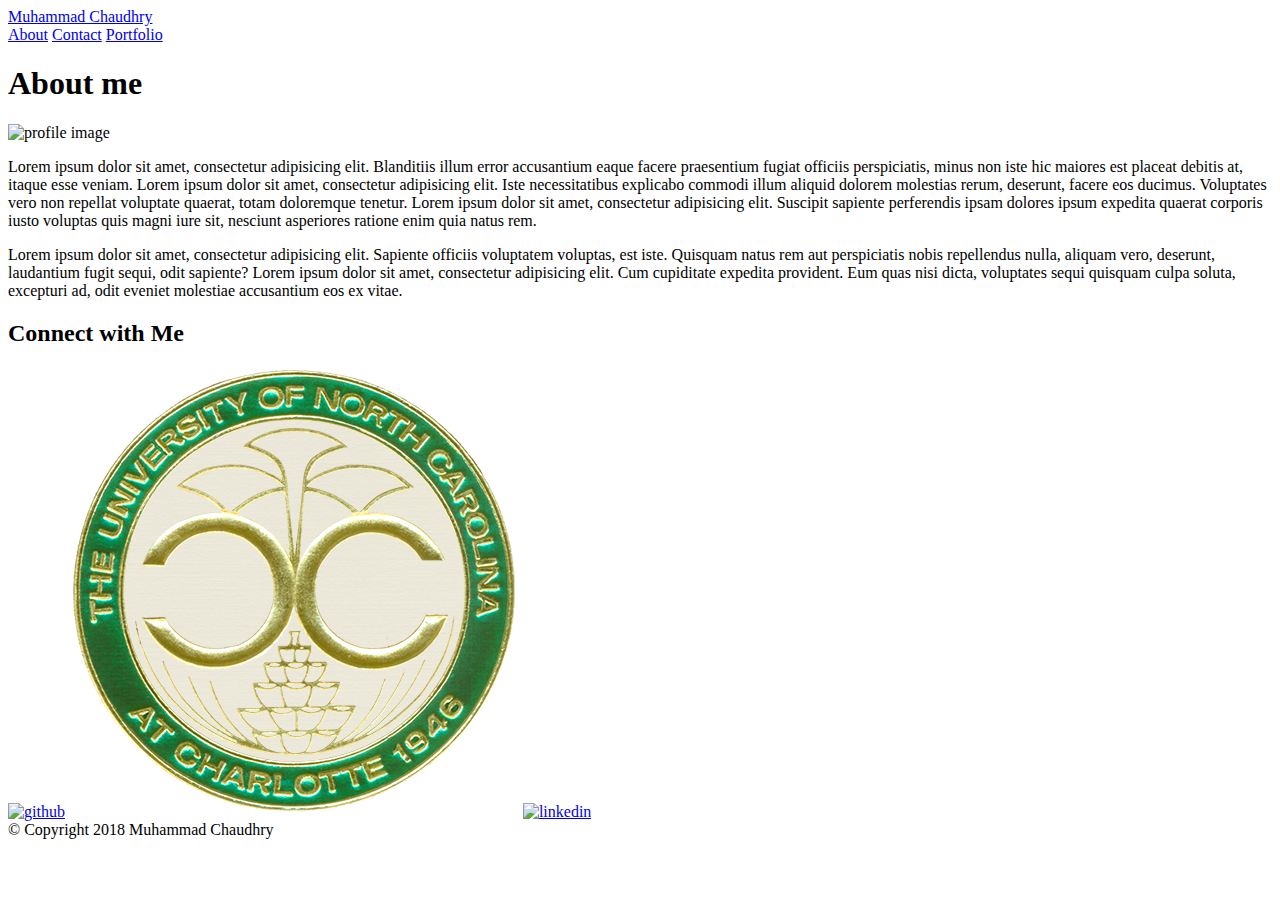
==== index.html @ 7f8a1970 "adding social" ====
<!DOCTYPE html>
<html lang="en">
<head>
	<meta charset="UTF-8">
	<link rel="stylesheet" type="text/css" href="assets/css/reset.css">
	<link rel="stylesheet" type="text/css" href="assets/css/style.css">
	<title>About Me</title>
</head>
<body>

<!-- navbar -->
<header id="masthead">
	<div class="container">
		<a href="index.html" id="logo">Muhammad Chaudhry</a>
		<nav>
			<a href="index.html">About</a>
			<a href="contact.html">Contact</a>
			<a href="portfolio.html">Portfolio</a>
		</nav>
	</div>
</header>
<!-- end of navbar -->

<!-- content of the page -->
<div id="main-container" class="container">
	<section class="main-section">
		<h1>About me</h1>
		<img src="assets/images/profile.jpg" class="auth-image" alt="profile image">
		<p>Lorem ipsum dolor sit amet, consectetur adipisicing elit. Blanditiis illum error accusantium eaque facere praesentium fugiat officiis perspiciatis, minus non iste hic maiores est placeat debitis at, itaque esse veniam. Lorem ipsum dolor sit amet, consectetur adipisicing elit. Iste necessitatibus explicabo commodi illum aliquid dolorem molestias rerum, deserunt, facere eos ducimus. Voluptates vero non repellat voluptate quaerat, totam doloremque tenetur. Lorem ipsum dolor sit amet, consectetur adipisicing elit. Suscipit sapiente perferendis ipsam dolores ipsum expedita quaerat corporis iusto voluptas quis magni iure sit, nesciunt asperiores ratione enim quia natus rem.</p>

		<p>Lorem ipsum dolor sit amet, consectetur adipisicing elit. Sapiente officiis voluptatem voluptas, est iste. Quisquam natus rem aut perspiciatis nobis repellendus nulla, aliquam vero, deserunt, laudantium fugit sequi, odit sapiente? Lorem ipsum dolor sit amet, consectetur adipisicing elit. Cum cupiditate expedita provident. Eum quas nisi dicta, voluptates sequi quisquam culpa soluta, excepturi ad, odit eveniet molestiae accusantium eos ex vitae.
		</p>
	</section>

	<!-- sidebar -->
	<section class="sidebar">
		<div id="connect">
			<h2>Connect with Me</h2>
			<!-- social icon -->
			<a href="https://github.com/machaudhry" target="blank"><img src="assets/images/github.png" class="social" alt="github"></a>
			<a href="https://uncc-csm.symplicity.com/profiles/muhammad.chaudhry2" target="blank"><img src="assets/images/uncc.png" class="social" alt="Unc Charlotte"></a>
			<a href="https://www.linkedin.com/in/ma-chaudhry" target="blank"><img src="assets/images/linkedin.png" class="social" alt="linkedin"></a>
		</div>
	</section>
	<!-- end of sidebar -->
</div>
<!-- end content of the page -->

<!-- footer -->
<footer>
	<div class="container">
		&copy; Copyright 2018 Muhammad Chaudhry
	</div>
</footer>
<!-- end of footer -->
</body>
</html>
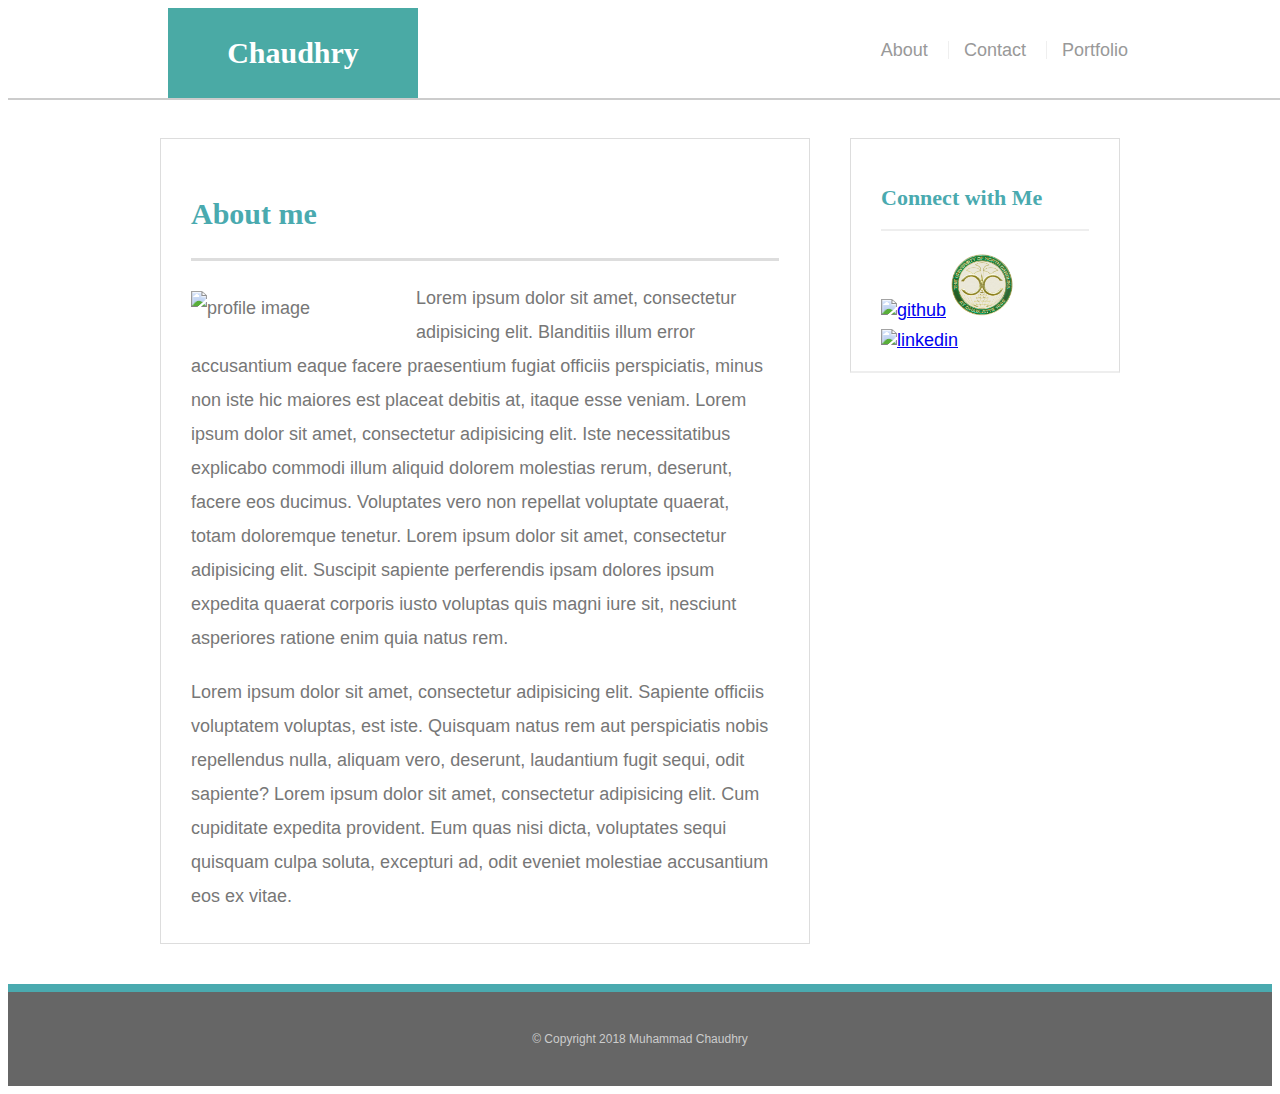
==== commit a965f019: "adding media query" ====
--- a/index.html
+++ b/index.html
@@ -11,7 +11,7 @@
 <!-- navbar -->
 <header id="masthead">
 	<div class="container">
-		<a href="index.html" id="logo">Muhammad Chaudhry</a>
+		<a href="index.html" id="logo">Chaudhry</a>
 		<nav>
 			<a href="index.html">About</a>
 			<a href="contact.html">Contact</a>
--- a/assets/css/style.css
+++ b/assets/css/style.css
@@ -0,0 +1,312 @@
+* {
+	box-sizing: border-box;
+}
+
+body {
+	background: url('../images/concrete_seamless.png');
+	font-size: 18px;
+	line-height: 34px;
+	font-family: 'Arial', 'Helvetica Neue', 'Helvetica', 'san-serif';
+	color: #777;
+}
+
+.container {
+	width: 100%;
+	max-width: 960px;
+	margin: 0 auto;
+	clear: both;
+}
+
+h1, h2, h3, p {
+	margin-bottom: 20px;
+}
+
+p:last-child {
+	margin-bottom: 0;
+}
+
+h1, h2, h3 {
+	font-family: 'Georgia', Times, Times New Roman, serif;
+	font-weight: 700;
+	color: #4aaaaf;
+}
+
+h1 {
+	font-size: 30px;
+	line-height: 49px;
+	border-bottom: 3px solid #ddd;
+	padding-bottom: 20px;
+}
+
+h2, h3 {
+	font-size: 22px;
+}
+
+/*header*/
+
+#masthead {
+	background: #fff;
+	margin: 0 0 30px;
+	z-index: 99;
+	color: #fff;
+	overflow: auto;
+	border-bottom: 2px solid #ccc;
+	position: fixed;
+	width: 100%;
+}
+
+#logo {
+	width: 250px;
+	height: 90px;
+	background: #4aaaa5;
+	float: left;
+	font-family: 'Georgia', Times, Times New Roman, serif;
+	text-align: center;
+	line-height: 90px;
+	color: #fff;
+	font-weight: 700;
+	font-size: 30px;
+	text-decoration: none;
+}
+
+nav {
+	float: right;
+	margin-top: 25px;
+}
+
+nav a {
+	color: #999;
+	text-decoration: none;
+	margin-left: 15px;
+	display: inline-block;
+	border-left: 1px solid #efefef;
+	padding-left: 15px;
+	line-height: 18px;
+}
+
+nav a:first-child {
+	border-left: 0 none;
+}
+
+/*main content*/
+
+#main-container {
+	padding-top: 130px;
+}
+
+.main-section {
+	background: #fff;
+	padding: 30px;
+	margin: 0 0 40px 0;
+	width: 100%;
+	max-width: 650px;
+	float: left;
+	border: 1px solid #ddd;
+}
+
+.auth-image {
+	width: 200px;
+	height: auto;
+	margin-top: 10px;
+	float: left;
+	margin-right: 25px;
+}
+
+/*sidebar*/
+
+.sidebar {
+	background: #fff;
+	padding: 30px;
+	width: 100%;
+	max-width: 270px;
+	float: right;
+	border: 1px solid #ddd;
+	margin-bottom: 20px;
+}
+
+h3, .sidebar, h2 {
+	border-bottom: 2px solid #eee;
+	padding-bottom: 20px;
+	margin-bottom: 15px;
+	line-height: 22px;
+}
+
+.social {
+	width: 62px;
+	height: 62px;
+	margin-top: 8px;
+	margin-right: 5px;
+}
+
+.social:last-child {
+	margin-right: 0;
+}
+
+/*footer*/
+
+footer {
+	background: #666;
+	color: #fff;
+	padding: 30px 0;
+	clear: both;
+	border-top: 8px solid #4aaaaf;
+	color: #ccc;
+	font-size: 12px;
+	text-align: center;
+}
+
+/*portfolio*/
+
+.work {
+	width: 274px;
+	overflow: auto;
+	position: relative;
+	float: left;
+	margin: 20px 0 25px;
+}
+
+.work:nth-child(even) {
+	margin-right: 40px;
+}
+
+.work img {
+	width: 100%;
+	border: 0 none;
+	opacity: 0.8;
+}
+
+.work h3 {
+	border-bottom: 0;
+	background: #4aaaaf;
+	color: #fff;
+	text-align: center;
+	position: absolute;
+	bottom: 0px;
+	padding: 15px;
+	width: 100%;
+	line-height: 30px;
+	margin-bottom: 0;
+	font-weight: 300;
+}
+
+/*contact form*/
+
+#contact-form {
+	margin-bottom: 20px;
+}
+
+#contact-form li {
+	margin-bottom: 10px;
+}
+
+label,
+input[type=text],
+input[type=email],
+textarea {
+	display: block;
+	width: 100%;
+}
+
+input[type=text],
+input[type=email],
+textarea {
+	height: 35px;
+	border: 1px solid #ddd;
+	padding: 0 10px;
+	font-size: 14px;
+}
+
+textarea {
+	height: 200px;
+}
+
+input[type=submit] {
+	background: #4aaaaf;
+	border: 0 none;
+	color: #fff;
+	font-size: 18px;
+	padding: 10px 30px;
+	cursor: pointer;
+}
+
+@media only screen and (max-width: 980px) {
+	.container {
+		padding: 0 20px;
+		max-width: 768px;
+	}
+
+	#main-container {
+		padding-top: 130px;
+	}
+
+	.main-section {
+		max-width: 420px;
+	}
+	
+	.work {
+		width: 100%;
+	}
+
+	.auth-image {
+		width: 100%;
+		margin-bottom: 20px;
+	}
+}
+
+@media only screen and (max-width: 768px) {
+	.main-section, .sidebar {
+		max-width: 100%;
+	}
+
+	#main-container {
+		overflow: auto;
+	}
+
+	.work {
+		width: 44%;
+		margin-bottom: 10px;
+	}
+
+	.work:nth-child(even) {
+		margin-left: 0;
+	}
+
+	.work:nth-child(odd) {
+		float: right;
+	}
+
+	.auth-image {
+		width: 50%;
+	}
+}
+
+@media only screen and (max-width: 640px) {
+	#masthead {
+		position: static;
+		margin-bottom: 20px;
+	}
+
+	header.container {
+		padding: 0;
+	}
+
+	#main-container {
+		padding-top: 0;
+	}
+
+	#logo, .work, .auth-image {
+		width: 100%;
+	}
+
+	nav {
+		text-align: center;
+		width: 100%;
+		margin: 15px 0;
+	}
+
+	nav a {
+		width: 30%;
+		padding-left: 0;
+		margin-left: 0;
+	}
+}